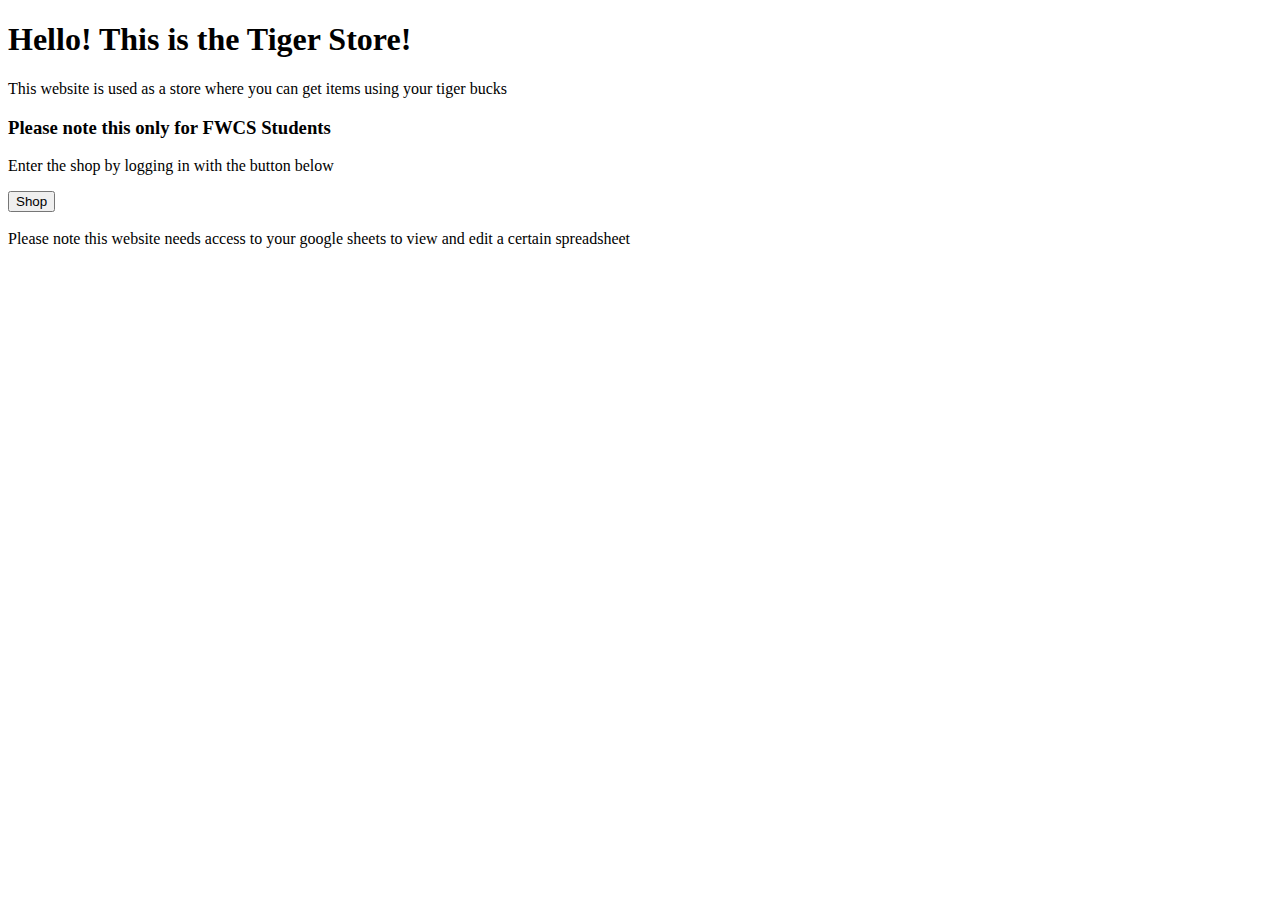
==== index.html @ dd778df3 "fixed shop button" ====
<!DOCTYPE html>
<html lang="en">
<head>
    <meta charset="UTF-8">
    <meta http-equiv="X-UA-Compatible" content="IE=edge">
    <meta name="viewport" content="width=device-width, initial-scale=1.0">
    <title>Tiger Store</title>
</head>
<body>
    <h1>Hello! This is the Tiger Store!</h1>
    <p>This website is used as a store where you can get items using your tiger bucks</p>
    <h3>Please note this only for FWCS Students</h3>
    <p>Enter the shop by logging in with the button below</p>
    <button id="shopBtn">Shop</button>
    <br>
    <br>
    <label>Please note this website needs access to your google sheets to view and edit a certain spreadsheet</label>
    <script>
        //Domcontetntloaded
        document.addEventListener("DOMContentLoaded", function() {
            //Get the button
            var shopBtn = document.getElementById("shopBtn");
            //Add event listener
            shopBtn.addEventListener("click", function() {
                //Redirect to the store
                window.location.href = "store.html";
            });
        });
    </script>
</body>
</html>
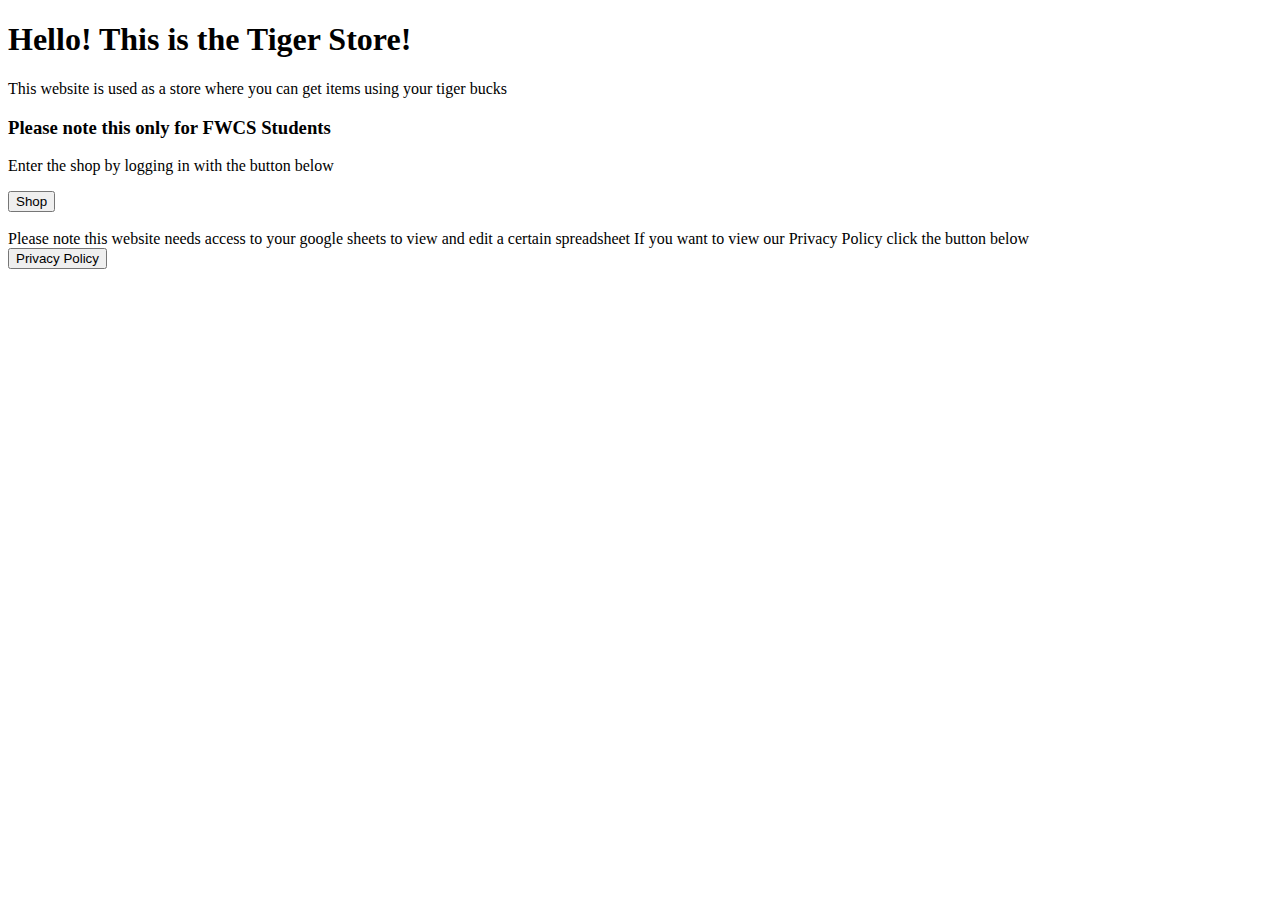
==== commit 56820e9a: "added privacy policy to home page" ====
--- a/index.html
+++ b/index.html
@@ -7,6 +7,7 @@
     <title>Tiger Store</title>
 </head>
 <body>
+    
     <h1>Hello! This is the Tiger Store!</h1>
     <p>This website is used as a store where you can get items using your tiger bucks</p>
     <h3>Please note this only for FWCS Students</h3>
@@ -15,9 +16,13 @@
     <br>
     <br>
     <label>Please note this website needs access to your google sheets to view and edit a certain spreadsheet</label>
+    <label>If you want to view our Privacy Policy click the button below</label>
+    <br>
+    <button id="privacyBtn">Privacy Policy</button>
     <script>
         //Domcontetntloaded
         document.addEventListener("DOMContentLoaded", function() {
+           
             //Get the button
             var shopBtn = document.getElementById("shopBtn");
             //Add event listener
@@ -25,7 +30,42 @@
                 //Redirect to the store
                 window.location.href = "store.html";
             });
+
+            //Get Privacy Button
+            const privacyBtn = document.getElementById('privacyBtn')
+            //Add click event to privacyBtn
+            privacyBtn.addEventListener('click', ()=>{
+                //Redirect to privacy.html
+                window.location.href = "privacy.html"
+            })
         });
+    
+        //Animate shop  button on hover
+        document.getElementById("shopBtn").addEventListener("mouseover", function() {
+            document.getElementById("shopBtn").style.backgroundColor = "rgb(0, 0, 0)";
+            document.getElementById("shopBtn").style.color = "rgb(255, 255, 255)";
+        });
+        //Reset css of shop button on mouseout
+        document.getElementById("shopBtn").addEventListener("mouseout", function() {
+            document.getElementById("shopBtn").style.backgroundColor = "rgb(255, 255, 255)";
+            document.getElementById("shopBtn").style.color = "rgb(0, 0, 0)";
+        });
+       //Enlarge shop button on hover
+        document.getElementById("shopBtn").addEventListener("mouseover", function() {
+            document.getElementById("shopBtn").style.transform = "scale(1.2)";
+        });
+        //Reset css of shop button on mouseout
+        document.getElementById("shopBtn").addEventListener("mouseout", function() {
+            document.getElementById("shopBtn").style.transform = "scale(1)";
+        });
+       
+        //Create a spinning square that spins on mouseover
+
+        
+       
+
+        
+        
     </script>
 </body>
-</html>+</html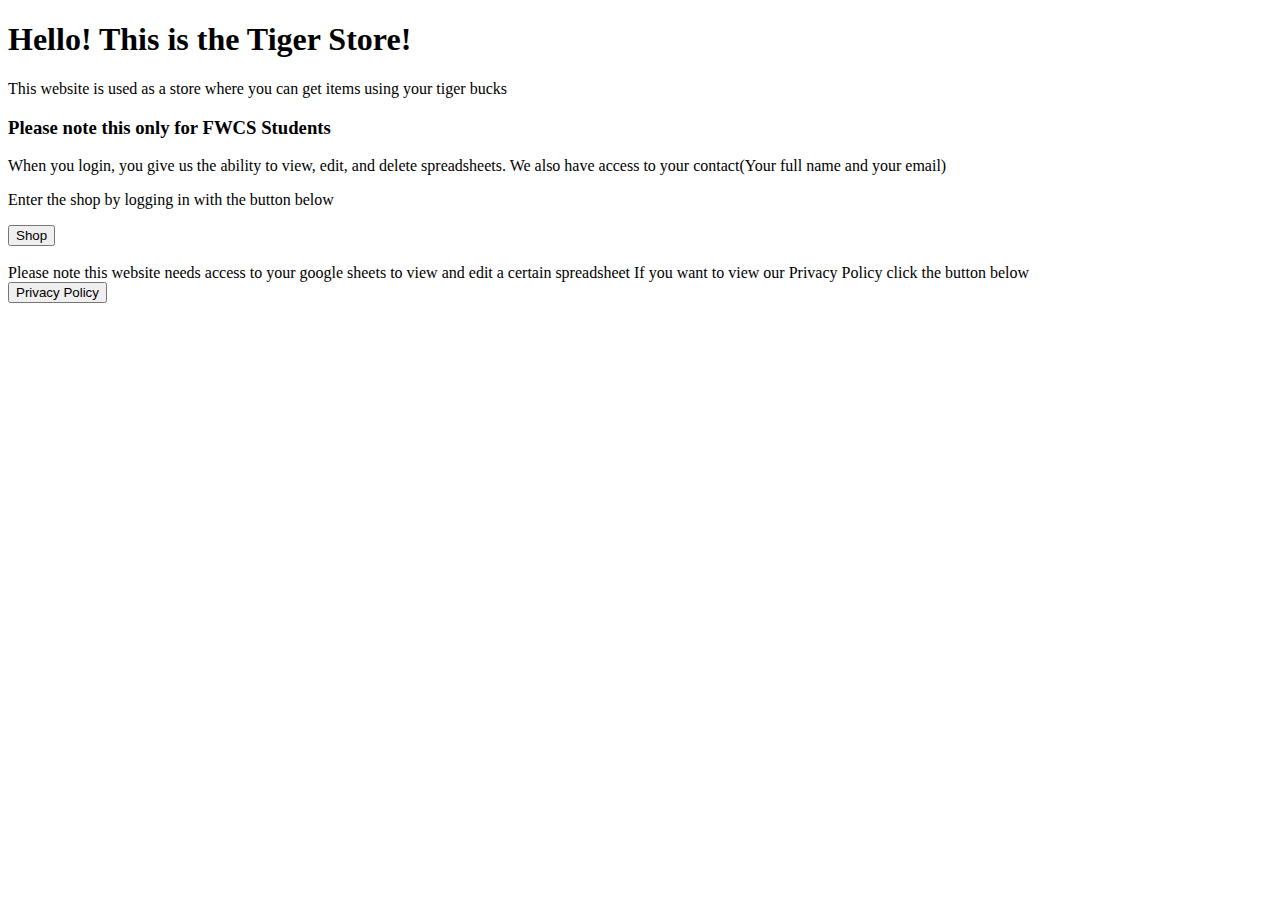
==== commit 76d53510: "fixed homepage" ====
--- a/index.html
+++ b/index.html
@@ -4,13 +4,14 @@
     <meta charset="UTF-8">
     <meta http-equiv="X-UA-Compatible" content="IE=edge">
     <meta name="viewport" content="width=device-width, initial-scale=1.0">
-    <title>Tiger Store</title>
+    <title>Tiger Store Homepage</title>
 </head>
 <body>
     
-    <h1>Hello! This is the Tiger Store!</h1>
+    <h1 id="title">Hello! This is the Tiger Store!</h1>
     <p>This website is used as a store where you can get items using your tiger bucks</p>
     <h3>Please note this only for FWCS Students</h3>
+    <p>When you login, you give us the ability to view, edit, and delete spreadsheets. We also have access to your contact(Your full name and your email)</p>
     <p>Enter the shop by logging in with the button below</p>
     <button id="shopBtn">Shop</button>
     <br>
@@ -20,26 +21,65 @@
     <br>
     <button id="privacyBtn">Privacy Policy</button>
     <script>
+        
         //Domcontetntloaded
         document.addEventListener("DOMContentLoaded", function() {
+           //Increase shop button opacity slowly start at 0 end at 1
+              let shopBtn = document.getElementById("shopBtn");
+                shopBtn.style.opacity = 0;
+                let opacity = 0;
+                let interval = setInterval(function() {
+                    if (opacity >= 1) {
+                        clearInterval(interval);
+                    }
+                    shopBtn.style.opacity = opacity;
+                    opacity += opacity * 0.1 || 0.1;
+                }, 20);
+
+                //Increase privacy button opacity slowly start at 0 end at 1
+                let privacyBtn = document.getElementById("privacyBtn");
+                privacyBtn.style.opacity = 0;
+                let opacity2 = 0;
+                let interval2 = setInterval(function() {
+                    if (opacity2 >= 1) {
+                        clearInterval(interval2);
+                    }
+                    privacyBtn.style.opacity = opacity2;
+                    opacity2 += opacity2 * 0.1 || 0.1;
+                }, 20);
+              
+            
            
-            //Get the button
-            var shopBtn = document.getElementById("shopBtn");
             //Add event listener
             shopBtn.addEventListener("click", function() {
                 //Redirect to the store
                 window.location.href = "store.html";
             });
 
-            //Get Privacy Button
-            const privacyBtn = document.getElementById('privacyBtn')
+            
             //Add click event to privacyBtn
             privacyBtn.addEventListener('click', ()=>{
                 //Redirect to privacy.html
                 window.location.href = "privacy.html"
             })
         });
-    
+      //Enlarge privacyBtn on hover
+        document.getElementById('privacyBtn').addEventListener('mouseover', ()=>{
+            //change color of button
+            document.getElementById('privacyBtn').style.backgroundColor = 'black'
+            //change color of text
+            document.getElementById('privacyBtn').style.color = 'white'
+            document.getElementById('privacyBtn').style.transform = 'scale(1.2)'
+            document.getElementById('privacyBtn').style.transition = 'all 0.5s ease'
+        })
+        //Shrink privacyBtn on mouseout
+        document.getElementById('privacyBtn').addEventListener('mouseout', ()=>{
+            document.getElementById('privacyBtn').style.transform = 'scale(1)'
+            //reset css
+            document.getElementById('privacyBtn').style.backgroundColor = 'white'
+            document.getElementById('privacyBtn').style.color = 'black'
+        })
+        
         //Animate shop  button on hover
         document.getElementById("shopBtn").addEventListener("mouseover", function() {
             document.getElementById("shopBtn").style.backgroundColor = "rgb(0, 0, 0)";
@@ -53,6 +93,7 @@
        //Enlarge shop button on hover
         document.getElementById("shopBtn").addEventListener("mouseover", function() {
             document.getElementById("shopBtn").style.transform = "scale(1.2)";
+            document.getElementById('shopBtn').style.transition = 'all 0.5s ease'
         });
         //Reset css of shop button on mouseout
         document.getElementById("shopBtn").addEventListener("mouseout", function() {
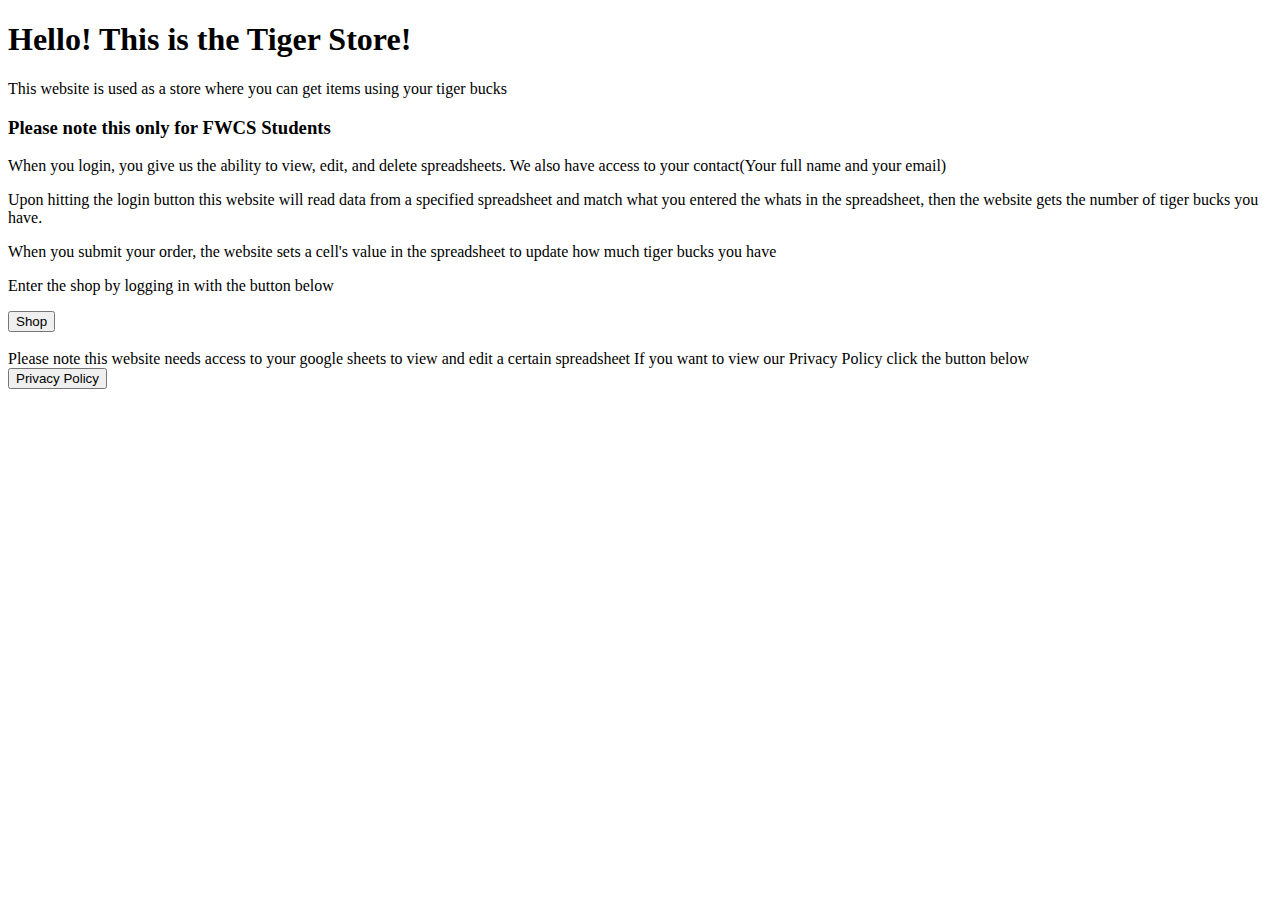
==== commit 5c726906: "fixed Homepage" ====
--- a/index.html
+++ b/index.html
@@ -12,6 +12,8 @@
     <p>This website is used as a store where you can get items using your tiger bucks</p>
     <h3>Please note this only for FWCS Students</h3>
     <p>When you login, you give us the ability to view, edit, and delete spreadsheets. We also have access to your contact(Your full name and your email)</p>
+    <p>Upon hitting the login button this website will read data from a specified spreadsheet and match what you entered the whats in the spreadsheet, then the website gets the number of tiger bucks you have.</p>
+    <p>When you submit your order, the website sets a cell's value in the spreadsheet to update how much tiger bucks you have</p>
     <p>Enter the shop by logging in with the button below</p>
     <button id="shopBtn">Shop</button>
     <br>
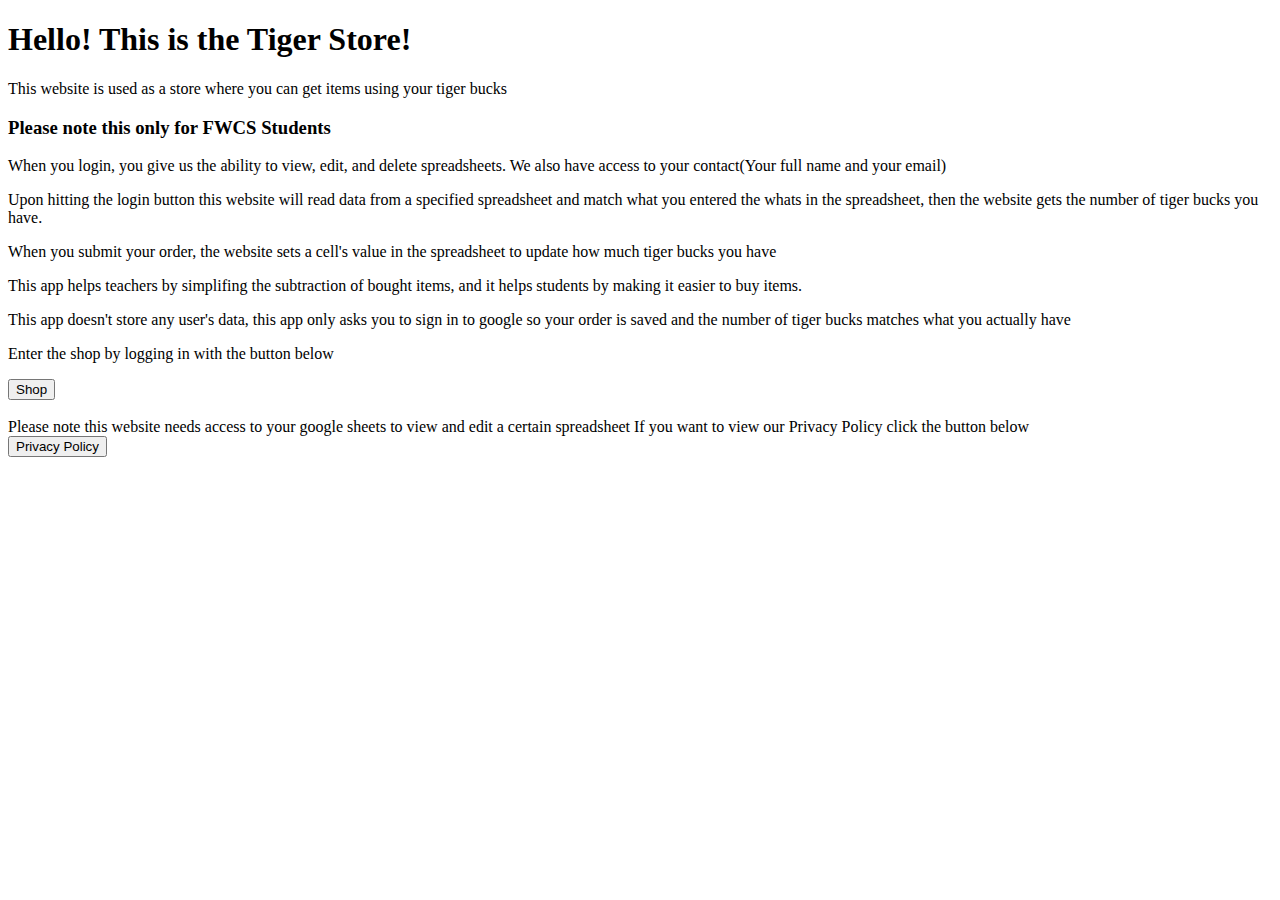
==== commit 74df8a20: "added to homepage" ====
--- a/index.html
+++ b/index.html
@@ -14,7 +14,9 @@
     <p>When you login, you give us the ability to view, edit, and delete spreadsheets. We also have access to your contact(Your full name and your email)</p>
     <p>Upon hitting the login button this website will read data from a specified spreadsheet and match what you entered the whats in the spreadsheet, then the website gets the number of tiger bucks you have.</p>
     <p>When you submit your order, the website sets a cell's value in the spreadsheet to update how much tiger bucks you have</p>
-    <p>Enter the shop by logging in with the button below</p>
+   <p>This app helps teachers by simplifing the subtraction of bought items, and it helps students by making it easier to buy items.</p>
+    <p>This app doesn't store any user's data, this app only asks you to sign in to google so your order is saved and the number of tiger bucks matches what you actually have</p>
+   <p>Enter the shop by logging in with the button below</p>
     <button id="shopBtn">Shop</button>
     <br>
     <br>
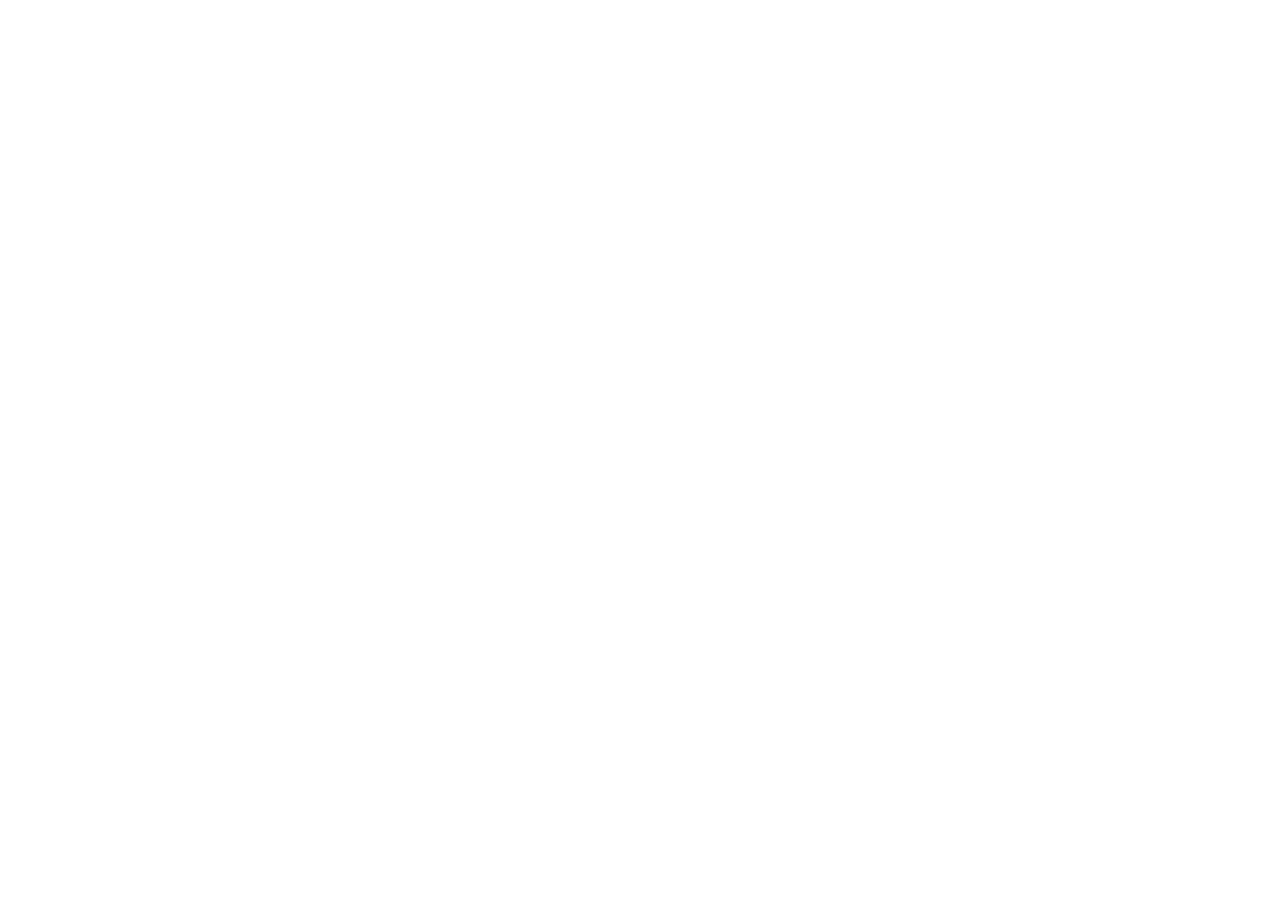
==== commit c24e83d9: "Add files via upload" ====
--- a/index.html
+++ b/index.html
@@ -4,113 +4,27 @@
     <meta charset="UTF-8">
     <meta http-equiv="X-UA-Compatible" content="IE=edge">
     <meta name="viewport" content="width=device-width, initial-scale=1.0">
-    <title>Tiger Store Homepage</title>
+    <!-- Primary Meta Tags -->
+    <title>Meta Tags Test</title>
+    <meta name="title" content="Meta Tags Test">
+    <meta name="description" content="Testing dynamically changing meta tags">
+
+    <!-- Open Graph / Facebook -->
+    <meta property="og:type" content="website">
+    <meta property="og:url" content="https://trackerjo.github.io">
+    <meta property="og:title" content="Meta Tags Test">
+    <meta property="og:description" content="Testing dynamically changing meta tags">
+    <meta property="og:image" content="mario.png">
+
+    <!-- Twitter -->
+    <meta property="twitter:card" content="summary_large_image">
+    <meta property="twitter:url" content="https://trackerjo.github.io">
+    <meta property="twitter:title" content="Meta Tags Test">
+    <meta property="twitter:description" content="Testing dynamically changing meta tags">
+    <meta property="twitter:image" content="mario.png">
+    <title>Meta Test</title>
 </head>
 <body>
     
-    <h1 id="title">Hello! This is the Tiger Store!</h1>
-    <p>This website is used as a store where you can get items using your tiger bucks</p>
-    <h3>Please note this only for FWCS Students</h3>
-    <p>When you login, you give us the ability to view, edit, and delete spreadsheets. We also have access to your contact(Your full name and your email)</p>
-    <p>Upon hitting the login button this website will read data from a specified spreadsheet and match what you entered the whats in the spreadsheet, then the website gets the number of tiger bucks you have.</p>
-    <p>When you submit your order, the website sets a cell's value in the spreadsheet to update how much tiger bucks you have</p>
-   <p>This app helps teachers by simplifing the subtraction of bought items, and it helps students by making it easier to buy items.</p>
-    <p>This app doesn't store any user's data, this app only asks you to sign in to google so your order is saved and the number of tiger bucks matches what you actually have</p>
-   <p>Enter the shop by logging in with the button below</p>
-    <button id="shopBtn">Shop</button>
-    <br>
-    <br>
-    <label>Please note this website needs access to your google sheets to view and edit a certain spreadsheet</label>
-    <label>If you want to view our Privacy Policy click the button below</label>
-    <br>
-    <button id="privacyBtn">Privacy Policy</button>
-    <script>
-        
-        //Domcontetntloaded
-        document.addEventListener("DOMContentLoaded", function() {
-           //Increase shop button opacity slowly start at 0 end at 1
-              let shopBtn = document.getElementById("shopBtn");
-                shopBtn.style.opacity = 0;
-                let opacity = 0;
-                let interval = setInterval(function() {
-                    if (opacity >= 1) {
-                        clearInterval(interval);
-                    }
-                    shopBtn.style.opacity = opacity;
-                    opacity += opacity * 0.1 || 0.1;
-                }, 20);
-
-                //Increase privacy button opacity slowly start at 0 end at 1
-                let privacyBtn = document.getElementById("privacyBtn");
-                privacyBtn.style.opacity = 0;
-                let opacity2 = 0;
-                let interval2 = setInterval(function() {
-                    if (opacity2 >= 1) {
-                        clearInterval(interval2);
-                    }
-                    privacyBtn.style.opacity = opacity2;
-                    opacity2 += opacity2 * 0.1 || 0.1;
-                }, 20);
-              
-            
-           
-            //Add event listener
-            shopBtn.addEventListener("click", function() {
-                //Redirect to the store
-                window.location.href = "store.html";
-            });
-
-            
-            //Add click event to privacyBtn
-            privacyBtn.addEventListener('click', ()=>{
-                //Redirect to privacy.html
-                window.location.href = "privacy.html"
-            })
-        });
-      //Enlarge privacyBtn on hover
-        document.getElementById('privacyBtn').addEventListener('mouseover', ()=>{
-            //change color of button
-            document.getElementById('privacyBtn').style.backgroundColor = 'black'
-            //change color of text
-            document.getElementById('privacyBtn').style.color = 'white'
-            document.getElementById('privacyBtn').style.transform = 'scale(1.2)'
-            document.getElementById('privacyBtn').style.transition = 'all 0.5s ease'
-        })
-        //Shrink privacyBtn on mouseout
-        document.getElementById('privacyBtn').addEventListener('mouseout', ()=>{
-            document.getElementById('privacyBtn').style.transform = 'scale(1)'
-            //reset css
-            document.getElementById('privacyBtn').style.backgroundColor = 'white'
-            document.getElementById('privacyBtn').style.color = 'black'
-        })
-        
-        //Animate shop  button on hover
-        document.getElementById("shopBtn").addEventListener("mouseover", function() {
-            document.getElementById("shopBtn").style.backgroundColor = "rgb(0, 0, 0)";
-            document.getElementById("shopBtn").style.color = "rgb(255, 255, 255)";
-        });
-        //Reset css of shop button on mouseout
-        document.getElementById("shopBtn").addEventListener("mouseout", function() {
-            document.getElementById("shopBtn").style.backgroundColor = "rgb(255, 255, 255)";
-            document.getElementById("shopBtn").style.color = "rgb(0, 0, 0)";
-        });
-       //Enlarge shop button on hover
-        document.getElementById("shopBtn").addEventListener("mouseover", function() {
-            document.getElementById("shopBtn").style.transform = "scale(1.2)";
-            document.getElementById('shopBtn').style.transition = 'all 0.5s ease'
-        });
-        //Reset css of shop button on mouseout
-        document.getElementById("shopBtn").addEventListener("mouseout", function() {
-            document.getElementById("shopBtn").style.transform = "scale(1)";
-        });
-       
-        //Create a spinning square that spins on mouseover
-
-        
-       
-
-        
-        
-    </script>
 </body>
-</html+</html>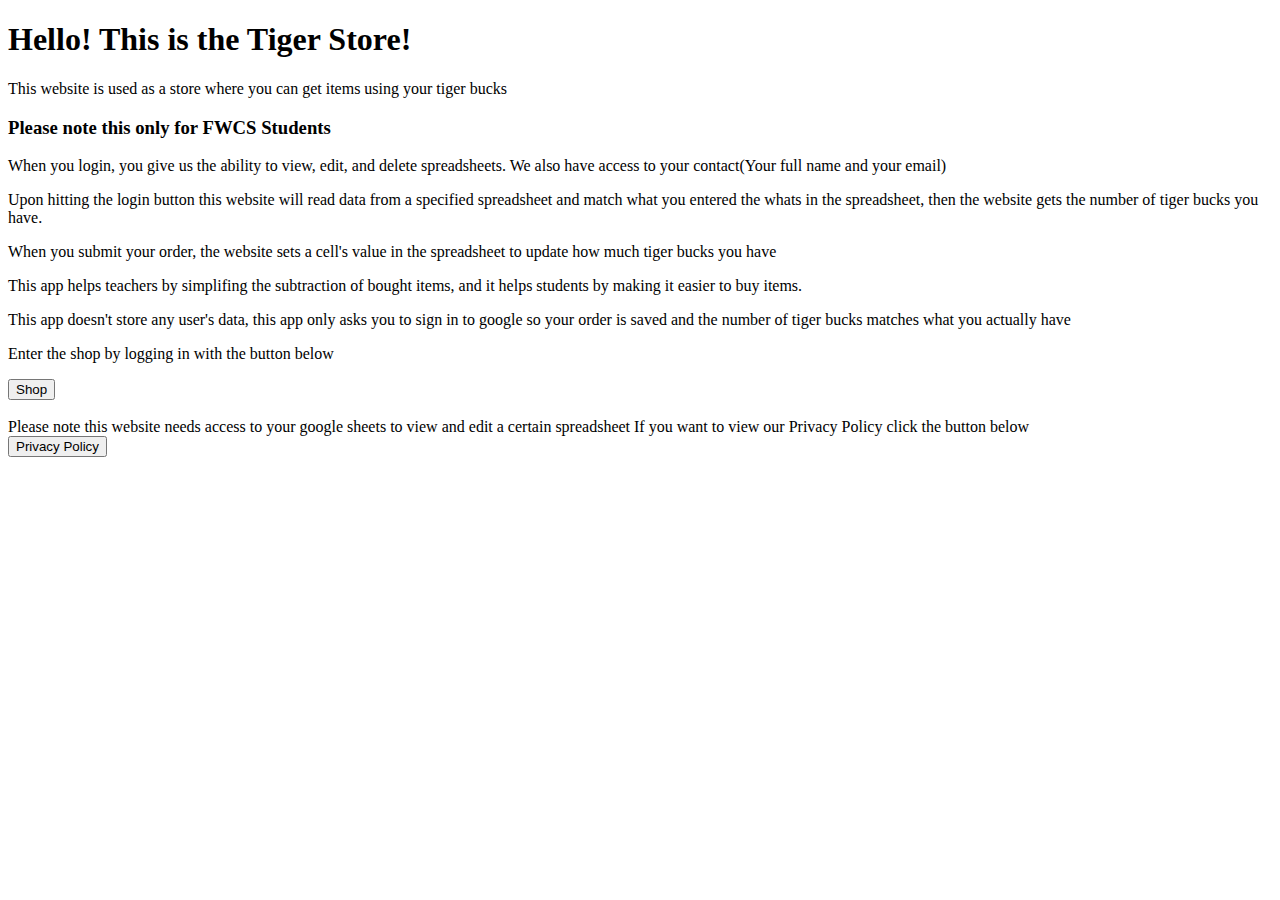
==== commit a1632f42: "Merge branch 'main' of https://github.com/TrackerJo/TrackerJo.github.io" ====
--- a/index.html
+++ b/index.html
@@ -4,27 +4,113 @@
     <meta charset="UTF-8">
     <meta http-equiv="X-UA-Compatible" content="IE=edge">
     <meta name="viewport" content="width=device-width, initial-scale=1.0">
-    <!-- Primary Meta Tags -->
-    <title>Meta Tags Test</title>
-    <meta name="title" content="Meta Tags Test">
-    <meta name="description" content="Testing dynamically changing meta tags">
-
-    <!-- Open Graph / Facebook -->
-    <meta property="og:type" content="website">
-    <meta property="og:url" content="https://trackerjo.github.io">
-    <meta property="og:title" content="Meta Tags Test">
-    <meta property="og:description" content="Testing dynamically changing meta tags">
-    <meta property="og:image" content="mario.png">
-
-    <!-- Twitter -->
-    <meta property="twitter:card" content="summary_large_image">
-    <meta property="twitter:url" content="https://trackerjo.github.io">
-    <meta property="twitter:title" content="Meta Tags Test">
-    <meta property="twitter:description" content="Testing dynamically changing meta tags">
-    <meta property="twitter:image" content="mario.png">
-    <title>Meta Test</title>
+    <title>Tiger Store Homepage</title>
 </head>
 <body>
     
+    <h1 id="title">Hello! This is the Tiger Store!</h1>
+    <p>This website is used as a store where you can get items using your tiger bucks</p>
+    <h3>Please note this only for FWCS Students</h3>
+    <p>When you login, you give us the ability to view, edit, and delete spreadsheets. We also have access to your contact(Your full name and your email)</p>
+    <p>Upon hitting the login button this website will read data from a specified spreadsheet and match what you entered the whats in the spreadsheet, then the website gets the number of tiger bucks you have.</p>
+    <p>When you submit your order, the website sets a cell's value in the spreadsheet to update how much tiger bucks you have</p>
+   <p>This app helps teachers by simplifing the subtraction of bought items, and it helps students by making it easier to buy items.</p>
+    <p>This app doesn't store any user's data, this app only asks you to sign in to google so your order is saved and the number of tiger bucks matches what you actually have</p>
+   <p>Enter the shop by logging in with the button below</p>
+    <button id="shopBtn">Shop</button>
+    <br>
+    <br>
+    <label>Please note this website needs access to your google sheets to view and edit a certain spreadsheet</label>
+    <label>If you want to view our Privacy Policy click the button below</label>
+    <br>
+    <button id="privacyBtn">Privacy Policy</button>
+    <script>
+        
+        //Domcontetntloaded
+        document.addEventListener("DOMContentLoaded", function() {
+           //Increase shop button opacity slowly start at 0 end at 1
+              let shopBtn = document.getElementById("shopBtn");
+                shopBtn.style.opacity = 0;
+                let opacity = 0;
+                let interval = setInterval(function() {
+                    if (opacity >= 1) {
+                        clearInterval(interval);
+                    }
+                    shopBtn.style.opacity = opacity;
+                    opacity += opacity * 0.1 || 0.1;
+                }, 20);
+
+                //Increase privacy button opacity slowly start at 0 end at 1
+                let privacyBtn = document.getElementById("privacyBtn");
+                privacyBtn.style.opacity = 0;
+                let opacity2 = 0;
+                let interval2 = setInterval(function() {
+                    if (opacity2 >= 1) {
+                        clearInterval(interval2);
+                    }
+                    privacyBtn.style.opacity = opacity2;
+                    opacity2 += opacity2 * 0.1 || 0.1;
+                }, 20);
+              
+            
+           
+            //Add event listener
+            shopBtn.addEventListener("click", function() {
+                //Redirect to the store
+                window.location.href = "store.html";
+            });
+
+            
+            //Add click event to privacyBtn
+            privacyBtn.addEventListener('click', ()=>{
+                //Redirect to privacy.html
+                window.location.href = "privacy.html"
+            })
+        });
+      //Enlarge privacyBtn on hover
+        document.getElementById('privacyBtn').addEventListener('mouseover', ()=>{
+            //change color of button
+            document.getElementById('privacyBtn').style.backgroundColor = 'black'
+            //change color of text
+            document.getElementById('privacyBtn').style.color = 'white'
+            document.getElementById('privacyBtn').style.transform = 'scale(1.2)'
+            document.getElementById('privacyBtn').style.transition = 'all 0.5s ease'
+        })
+        //Shrink privacyBtn on mouseout
+        document.getElementById('privacyBtn').addEventListener('mouseout', ()=>{
+            document.getElementById('privacyBtn').style.transform = 'scale(1)'
+            //reset css
+            document.getElementById('privacyBtn').style.backgroundColor = 'white'
+            document.getElementById('privacyBtn').style.color = 'black'
+        })
+        
+        //Animate shop  button on hover
+        document.getElementById("shopBtn").addEventListener("mouseover", function() {
+            document.getElementById("shopBtn").style.backgroundColor = "rgb(0, 0, 0)";
+            document.getElementById("shopBtn").style.color = "rgb(255, 255, 255)";
+        });
+        //Reset css of shop button on mouseout
+        document.getElementById("shopBtn").addEventListener("mouseout", function() {
+            document.getElementById("shopBtn").style.backgroundColor = "rgb(255, 255, 255)";
+            document.getElementById("shopBtn").style.color = "rgb(0, 0, 0)";
+        });
+       //Enlarge shop button on hover
+        document.getElementById("shopBtn").addEventListener("mouseover", function() {
+            document.getElementById("shopBtn").style.transform = "scale(1.2)";
+            document.getElementById('shopBtn').style.transition = 'all 0.5s ease'
+        });
+        //Reset css of shop button on mouseout
+        document.getElementById("shopBtn").addEventListener("mouseout", function() {
+            document.getElementById("shopBtn").style.transform = "scale(1)";
+        });
+       
+        //Create a spinning square that spins on mouseover
+
+        
+       
+
+        
+        
+    </script>
 </body>
 </html>